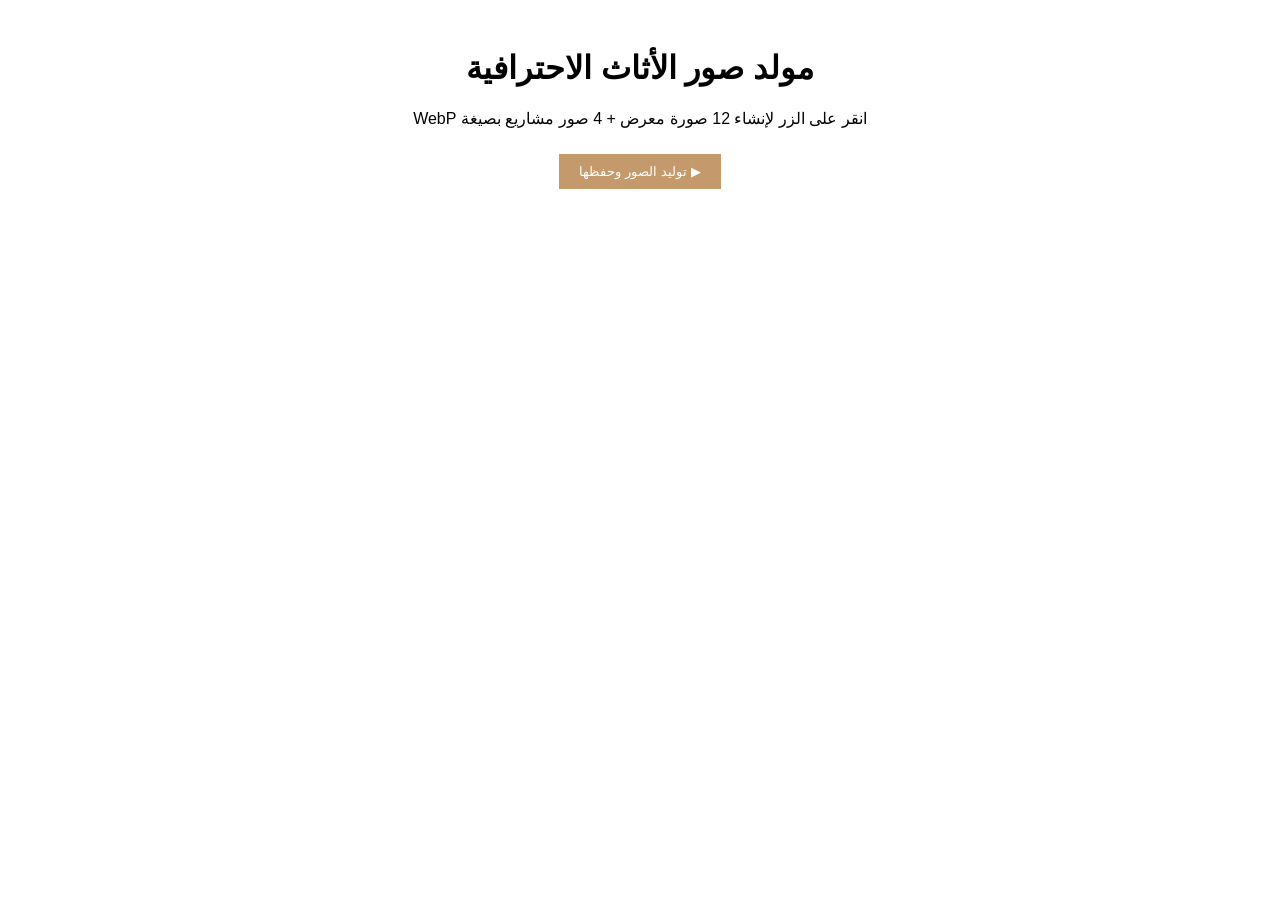
==== generate-images.html @ c9ee5c15 "Create generate-images.html" ====
<!DOCTYPE html>
<html>
<head>
    <title>توليد صور الأثاث - HomeStyle</title>
    <style>
        body { font-family: Arial; text-align: center; padding: 20px; direction: rtl; }
        button { background: #C49A6C; color: white; padding: 10px 20px; margin: 10px; border: none; cursor: pointer; }
        .image-grid { display: grid; grid-template-columns: repeat(4,1fr); gap: 20px; margin-top: 30px; }
        .image-card img { width: 100%; border-radius: 8px; box-shadow: 0 4px 8px rgba(0,0,0,0.1); }
    </style>
</head>
<body>
    <h1>مولد صور الأثاث الاحترافية</h1>
    <p>انقر على الزر لإنشاء 12 صورة معرض + 4 صور مشاريع بصيغة WebP</p>
    <button id="generateBtn">▶ توليد الصور وحفظها</button>
    <div id="output" class="image-grid"></div>

    <script>
        // ألوان وتصاميم مختلفة لتبدو كأثاث حقيقي
        const galleryStyles = [
            { bg: "#F9F6F0", text: "غرفة نوم مودرن", icon: "🛏️" },
            { bg: "#E8DCC8", text: "كنب أنيق", icon: "🛋️" },
            { bg: "#D4C4A8", text: "طعام فاخر", icon: "🍽️" },
            { bg: "#C49A6C", text: "مكتب منزلي", icon: "📚" },
            { bg: "#A8B5C4", text: "ديكور غرفة", icon: "🖼️" },
            { bg: "#8CA5B5", text: "خزانة ملابس", icon: "🚪" },
            { bg: "#6B8E7B", text: "زاوية مريحة", icon: "🪑" },
            { bg: "#D4A373", text: "إضاءة عصرية", icon: "💡" },
            { bg: "#FAEDCD", text: "سجادة فاخرة", icon: "🔲" },
            { bg: "#CCD5AE", text: "طاولة جانبية", icon: "🪵" },
            { bg: "#E3D5CA", text: "مرآة زينة", icon: "🪞" },
            { bg: "#B5838D", text: "ستائر حرير", icon: "🪟" }
        ];
        
        const projectStyles = [
            { bg: "#1E2A38", text: "فيلا الشاطئ - غرفة معيشة مودرن", icon: "🏖️" },
            { bg: "#2C3E50", text: "قصر اليمامة - دريسنج روم فاخر", icon: "👑" },
            { bg: "#34495E", text: "شقة العليا - طقم سفرة زجاج", icon: "🍷" },
            { bg: "#3D5A80", text: "استراحة الساحل - ركنة زاوية مودرن", icon: "🌊" }
        ];

        function downloadImage(dataUrl, filename) {
            const link = document.createElement('a');
            link.download = filename;
            link.href = dataUrl;
            link.click();
        }

        async function generateAndDownload() {
            const outputDiv = document.getElementById('output');
            outputDiv.innerHTML = '<p>جاري توليد الصور...</p>';
            
            // توليد صور المعرض (12 صورة)
            for (let i = 0; i < galleryStyles.length; i++) {
                const style = galleryStyles[i];
                const canvas = document.createElement('canvas');
                canvas.width = 800;
                canvas.height = 600;
                const ctx = canvas.getContext('2d');
                
                // رسم خلفية جميلة
                ctx.fillStyle = style.bg;
                ctx.fillRect(0, 0, canvas.width, canvas.height);
                
                // رسم نقشة بسيطة كخلفية
                ctx.fillStyle = "#FFFFFF30";
                for(let j=0; j<100; j++) {
                    ctx.beginPath();
                    ctx.arc(Math.random()*canvas.width, Math.random()*canvas.height, Math.random()*5, 0, 2*Math.PI);
                    ctx.fill();
                }
                
                // رسم أيقونة كبيرة
                ctx.font = "bold 120px 'Segoe UI Emoji'";
                ctx.fillStyle = "#FFFFFF80";
                ctx.fillText(style.icon, canvas.width/2-60, canvas.height/2);
                
                // رسم مربع نص في المنتصف
                ctx.fillStyle = "#FFFFFFCC";
                ctx.fillRect(canvas.width/4, canvas.height-100, canvas.width/2, 60);
                
                ctx.font = "bold 24px 'Cairo', 'Segoe UI'";
                ctx.fillStyle = "#1E2A38";
                ctx.textAlign = "center";
                ctx.fillText(style.text, canvas.width/2, canvas.height-60);
                
                const dataUrl = canvas.toDataURL('image/webp');
                downloadImage(dataUrl, `gallery-${String(i+1).padStart(2,'0')}.webp`);
                await new Promise(r => setTimeout(r, 300)); // تأخير بسيط بين الصور
            }
            
            // توليد صور المشاريع (4 صور)
            for (let i = 0; i < projectStyles.length; i++) {
                const style = projectStyles[i];
                const canvas = document.createElement('canvas');
                canvas.width = 800;
                canvas.height = 600;
                const ctx = canvas.getContext('2d');
                
                // تدرج لوني جميل
                const gradient = ctx.createLinearGradient(0, 0, canvas.width, canvas.height);
                gradient.addColorStop(0, style.bg);
                gradient.addColorStop(1, "#00000040");
                ctx.fillStyle = gradient;
                ctx.fillRect(0, 0, canvas.width, canvas.height);
                
                // رسم أيقونة المشروع
                ctx.font = "bold 150px 'Segoe UI Emoji'";
                ctx.fillStyle = "#FFFFFF80";
                ctx.fillText(style.icon, canvas.width/2-75, canvas.height/2);
                
                // نص المشروع
                ctx.fillStyle = "#FFFFFF";
                ctx.font = "bold 28px 'Cairo'";
                ctx.textAlign = "center";
                ctx.fillText(style.text, canvas.width/2, canvas.height-80);
                
                const dataUrl = canvas.toDataURL('image/webp');
                downloadImage(dataUrl, `project-${i+1}.webp`);
                await new Promise(r => setTimeout(r, 300));
            }
            
            outputDiv.innerHTML = '<h2>✅ تم التوليد!</h2><p>سيتم تحميل 16 صورة (12 للمعرض + 4 للمشاريع). تأكد من وضعها في المجلدات الصحيحة:</p><ul><li>assets/images/gallery/</li><li>assets/images/projects/</li></ul>';
        }
        
        document.getElementById('generateBtn').addEventListener('click', generateAndDownload);
    </script>
</body>
</html>
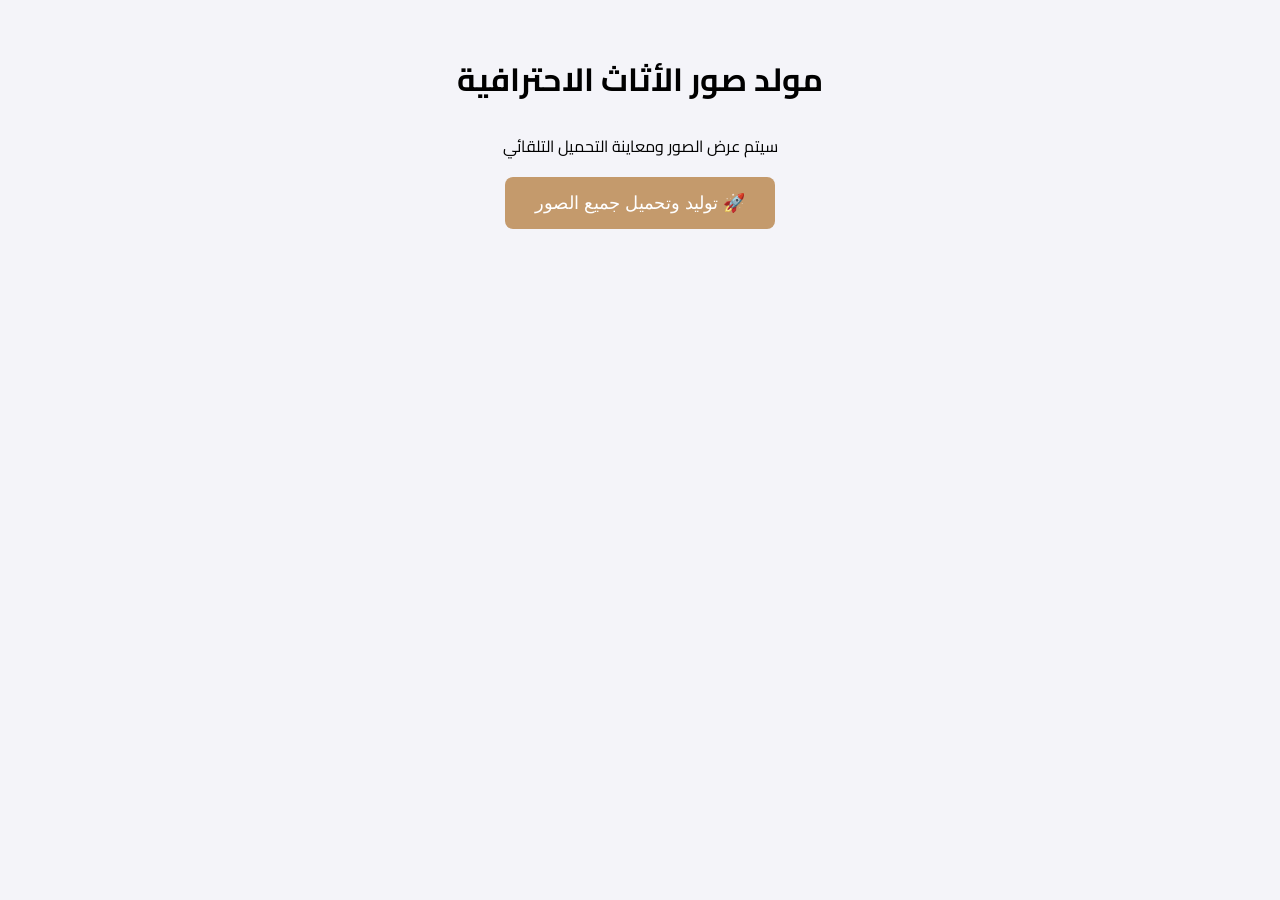
==== commit cd8923ce: "Update generate-images.html" ====
--- a/generate-images.html
+++ b/generate-images.html
@@ -1,129 +1,84 @@
 <!DOCTYPE html>
-<html>
+<html lang="ar" dir="rtl">
 <head>
-    <title>توليد صور الأثاث - HomeStyle</title>
+    <meta charset="UTF-8">
+    <title>مولد صور الأثاث الاحترافي</title>
+    <link href="https://fonts.googleapis.com/css2?family=Cairo:wght@400;700&display=swap" rel="stylesheet">
     <style>
-        body { font-family: Arial; text-align: center; padding: 20px; direction: rtl; }
-        button { background: #C49A6C; color: white; padding: 10px 20px; margin: 10px; border: none; cursor: pointer; }
-        .image-grid { display: grid; grid-template-columns: repeat(4,1fr); gap: 20px; margin-top: 30px; }
-        .image-card img { width: 100%; border-radius: 8px; box-shadow: 0 4px 8px rgba(0,0,0,0.1); }
+        body { font-family: 'Cairo', sans-serif; background: #f4f4f9; text-align: center; padding: 20px; }
+        .controls { margin-bottom: 30px; }
+        button { background: #C49A6C; color: white; padding: 15px 30px; border: none; border-radius: 8px; cursor: pointer; font-size: 18px; transition: 0.3s; }
+        button:hover { background: #a67d50; }
+        .image-grid { display: grid; grid-template-columns: repeat(auto-fit, minmax(250px, 1fr)); gap: 20px; margin-top: 30px; }
+        .image-card { background: white; padding: 10px; border-radius: 12px; box-shadow: 0 5px 15px rgba(0,0,0,0.1); }
+        .image-card img { width: 100%; border-radius: 8px; }
     </style>
 </head>
 <body>
     <h1>مولد صور الأثاث الاحترافية</h1>
-    <p>انقر على الزر لإنشاء 12 صورة معرض + 4 صور مشاريع بصيغة WebP</p>
-    <button id="generateBtn">▶ توليد الصور وحفظها</button>
+    <p>سيتم عرض الصور ومعاينة التحميل التلقائي</p>
+    
+    <div class="controls">
+        <button id="generateBtn">🚀 توليد وتحميل جميع الصور</button>
+    </div>
+
     <div id="output" class="image-grid"></div>
 
     <script>
-        // ألوان وتصاميم مختلفة لتبدو كأثاث حقيقي
-        const galleryStyles = [
-            { bg: "#F9F6F0", text: "غرفة نوم مودرن", icon: "🛏️" },
-            { bg: "#E8DCC8", text: "كنب أنيق", icon: "🛋️" },
-            { bg: "#D4C4A8", text: "طعام فاخر", icon: "🍽️" },
-            { bg: "#C49A6C", text: "مكتب منزلي", icon: "📚" },
-            { bg: "#A8B5C4", text: "ديكور غرفة", icon: "🖼️" },
-            { bg: "#8CA5B5", text: "خزانة ملابس", icon: "🚪" },
-            { bg: "#6B8E7B", text: "زاوية مريحة", icon: "🪑" },
-            { bg: "#D4A373", text: "إضاءة عصرية", icon: "💡" },
-            { bg: "#FAEDCD", text: "سجادة فاخرة", icon: "🔲" },
-            { bg: "#CCD5AE", text: "طاولة جانبية", icon: "🪵" },
-            { bg: "#E3D5CA", text: "مرآة زينة", icon: "🪞" },
-            { bg: "#B5838D", text: "ستائر حرير", icon: "🪟" }
-        ];
-        
-        const projectStyles = [
-            { bg: "#1E2A38", text: "فيلا الشاطئ - غرفة معيشة مودرن", icon: "🏖️" },
-            { bg: "#2C3E50", text: "قصر اليمامة - دريسنج روم فاخر", icon: "👑" },
-            { bg: "#34495E", text: "شقة العليا - طقم سفرة زجاج", icon: "🍷" },
-            { bg: "#3D5A80", text: "استراحة الساحل - ركنة زاوية مودرن", icon: "🌊" }
+        const items = [
+            { bg: "#F9F6F0", text: "غرفة نوم مودرن", icon: "🛏️" }, { bg: "#E8DCC8", text: "كنب أنيق", icon: "🛋️" },
+            { bg: "#D4C4A8", text: "طعام فاخر", icon: "🍽️" }, { bg: "#C49A6C", text: "مكتب منزلي", icon: "📚" },
+            { bg: "#A8B5C4", text: "ديكور غرفة", icon: "🖼️" }, { bg: "#8CA5B5", text: "خزانة ملابس", icon: "🚪" },
+            { bg: "#6B8E7B", text: "زاوية مريحة", icon: "🪑" }, { bg: "#D4A373", text: "إضاءة عصرية", icon: "💡" },
+            { bg: "#FAEDCD", text: "سجادة فاخرة", icon: "🔲" }, { bg: "#CCD5AE", text: "طاولة جانبية", icon: "🪵" },
+            { bg: "#E3D5CA", text: "مرآة زينة", icon: "🪞" }, { bg: "#B5838D", text: "ستائر حرير", icon: "🪟" }
         ];
 
-        function downloadImage(dataUrl, filename) {
-            const link = document.createElement('a');
-            link.download = filename;
-            link.href = dataUrl;
-            link.click();
+        function downloadFile(url, name) {
+            const a = document.createElement('a');
+            a.href = url;
+            a.download = name;
+            a.click();
         }
 
-        async function generateAndDownload() {
-            const outputDiv = document.getElementById('output');
-            outputDiv.innerHTML = '<p>جاري توليد الصور...</p>';
+        async function generate() {
+            const output = document.getElementById('output');
+            output.innerHTML = '';
             
-            // توليد صور المعرض (12 صورة)
-            for (let i = 0; i < galleryStyles.length; i++) {
-                const style = galleryStyles[i];
+            for (let i = 0; i < items.length; i++) {
+                const item = items[i];
                 const canvas = document.createElement('canvas');
-                canvas.width = 800;
-                canvas.height = 600;
+                canvas.width = 800; canvas.height = 600;
                 const ctx = canvas.getContext('2d');
                 
-                // رسم خلفية جميلة
-                ctx.fillStyle = style.bg;
-                ctx.fillRect(0, 0, canvas.width, canvas.height);
-                
-                // رسم نقشة بسيطة كخلفية
-                ctx.fillStyle = "#FFFFFF30";
-                for(let j=0; j<100; j++) {
-                    ctx.beginPath();
-                    ctx.arc(Math.random()*canvas.width, Math.random()*canvas.height, Math.random()*5, 0, 2*Math.PI);
-                    ctx.fill();
-                }
-                
-                // رسم أيقونة كبيرة
-                ctx.font = "bold 120px 'Segoe UI Emoji'";
-                ctx.fillStyle = "#FFFFFF80";
-                ctx.fillText(style.icon, canvas.width/2-60, canvas.height/2);
-                
-                // رسم مربع نص في المنتصف
-                ctx.fillStyle = "#FFFFFFCC";
-                ctx.fillRect(canvas.width/4, canvas.height-100, canvas.width/2, 60);
-                
-                ctx.font = "bold 24px 'Cairo', 'Segoe UI'";
-                ctx.fillStyle = "#1E2A38";
+                // رسم التصميم
+                ctx.fillStyle = item.bg;
+                ctx.fillRect(0, 0, 800, 600);
+                ctx.font = "150px Arial";
                 ctx.textAlign = "center";
-                ctx.fillText(style.text, canvas.width/2, canvas.height-60);
+                ctx.fillStyle = "rgba(255,255,255,0.5)";
+                ctx.fillText(item.icon, 400, 350);
+                ctx.fillStyle = "#333";
+                ctx.font = "bold 35px 'Cairo'";
+                ctx.fillText(item.text, 400, 500);
                 
                 const dataUrl = canvas.toDataURL('image/webp');
-                downloadImage(dataUrl, `gallery-${String(i+1).padStart(2,'0')}.webp`);
-                await new Promise(r => setTimeout(r, 300)); // تأخير بسيط بين الصور
+                
+                // عرض الصورة في الشبكة
+                const card = document.createElement('div');
+                card.className = 'image-card';
+                card.innerHTML = `<img src="${dataUrl}">`;
+                output.appendChild(card);
+                
+                // تحميل الصورة تلقائياً
+                downloadFile(dataUrl, `furniture-${i + 1}.webp`);
+                
+                // تأخير بسيط لتجنب حظر التحميل من المتصفح
+                await new Promise(r => setTimeout(r, 200));
             }
-            
-            // توليد صور المشاريع (4 صور)
-            for (let i = 0; i < projectStyles.length; i++) {
-                const style = projectStyles[i];
-                const canvas = document.createElement('canvas');
-                canvas.width = 800;
-                canvas.height = 600;
-                const ctx = canvas.getContext('2d');
-                
-                // تدرج لوني جميل
-                const gradient = ctx.createLinearGradient(0, 0, canvas.width, canvas.height);
-                gradient.addColorStop(0, style.bg);
-                gradient.addColorStop(1, "#00000040");
-                ctx.fillStyle = gradient;
-                ctx.fillRect(0, 0, canvas.width, canvas.height);
-                
-                // رسم أيقونة المشروع
-                ctx.font = "bold 150px 'Segoe UI Emoji'";
-                ctx.fillStyle = "#FFFFFF80";
-                ctx.fillText(style.icon, canvas.width/2-75, canvas.height/2);
-                
-                // نص المشروع
-                ctx.fillStyle = "#FFFFFF";
-                ctx.font = "bold 28px 'Cairo'";
-                ctx.textAlign = "center";
-                ctx.fillText(style.text, canvas.width/2, canvas.height-80);
-                
-                const dataUrl = canvas.toDataURL('image/webp');
-                downloadImage(dataUrl, `project-${i+1}.webp`);
-                await new Promise(r => setTimeout(r, 300));
-            }
-            
-            outputDiv.innerHTML = '<h2>✅ تم التوليد!</h2><p>سيتم تحميل 16 صورة (12 للمعرض + 4 للمشاريع). تأكد من وضعها في المجلدات الصحيحة:</p><ul><li>assets/images/gallery/</li><li>assets/images/projects/</li></ul>';
         }
-        
-        document.getElementById('generateBtn').addEventListener('click', generateAndDownload);
+
+        document.getElementById('generateBtn').addEventListener('click', generate);
     </script>
 </body>
 </html>
